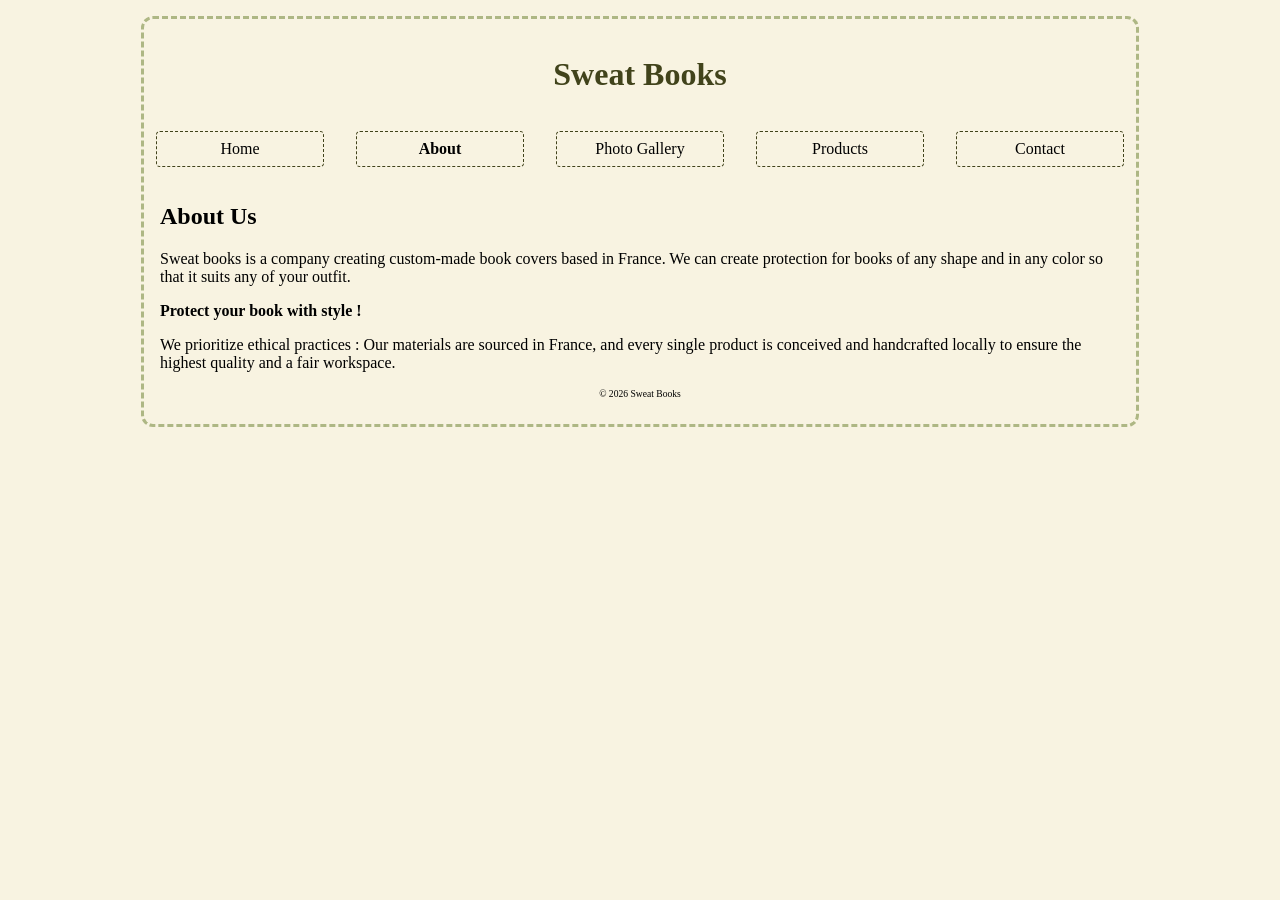
==== project-1/about.html @ ab73d753 "start of the project" ====
<!doctype html>
<html>
  <head>
    <title>Sweat Books</title>
    <link rel="stylesheet" href="css/style.css" />
  </head>
  <body>
    <header>
      <h1>Sweat Books</h1>
      <div class="nav">
        <ul class="nav">
          <li><a href="index.html">Home</a></li>
          <li><a href="about.html" class="section-selected">About</a></li>
          <li><a href="gallery.html">Photo Gallery</a></li>
          <li><a href="products.html">Products</a></li>
          <li><a href="contact.html">Contact</a></li>
        </ul>
      </div>
    </header>
    <div id="about-content">
      <h2>About Us</h2>
      <p>
        Sweat books is a company creating custom-made book covers based in
        France. We can create protection for books of any shape and in any color
        so that it suits any of your outfit.
      </p>
      <p><b>Protect your book with style !</b></p>
      <p>
        We prioritize ethical practices : Our materials are sourced in France,
        and every single product is conceived and handcrafted locally to ensure
        the highest quality and a fair workspace.
      </p>
    </div>
    <footer>
      <p class="footer">&copy; 2026 Sweat Books</p>
    </footer>
  </body>
</html>
---- project-1/css/style.css ----
body {
  background-color: #f8f3e1;
  margin: 1em auto;
  padding: 1em;
  max-width: 960px;
  border: #aeb784 3px dashed;
  border-radius: 12px;
}

h1 {
  color: #41431b;
  text-align: center;
  font-family: cursive;
}

#home-content {
  display: flex;
  flex-direction: column;
  align-items: center;
}

#home-content img {
  max-width: 430px;
}

#gallery-content img {
  max-height: 200px;
}

div.image-gallery {
  display: flex;
  flex-direction: row;
  justify-content: center;
}

div.nav {
  display: flex;
  justify-content: center;
}

ul.nav {
  margin: 0;
  padding: 0;
  list-style-type: none;
  display: inline-flex;
}

.nav li {
  width: 150px;
  border: #41431b dashed 1px;
  border-radius: 4px;
  margin: 1em;
  padding: 0.5em;
  text-align: center;
}

ul.hidden-nav li {
  margin: 0;
  padding: 0.5em 0;
  border: #aeb784 dashed 1px;
  background-color: #f8f3e1;
}

ul.hidden-nav {
  position: absolute;
  margin: 4px 0;
  padding: 0;
  list-style-type: none;
  display: none;
}

.nav li:hover ul.hidden-nav {
  display: block;
}
.nav ul.hidden-nav:hover {
  display: block;
}

a {
  color: black;
  text-decoration: none;
}

p.footer {
  text-align: center;
  font-size: 0.6em;
}

table {
  border-collapse: collapse;
  text-align: center;
  margin: auto;
}

td,
th {
  padding: 0.5em 1em;
  border: #41431b dashed 1px;
}

th {
  text-align: left;
}

#pattern-table img {
  max-height: 128px;
}

.section-selected {
  font-weight: bold;
}
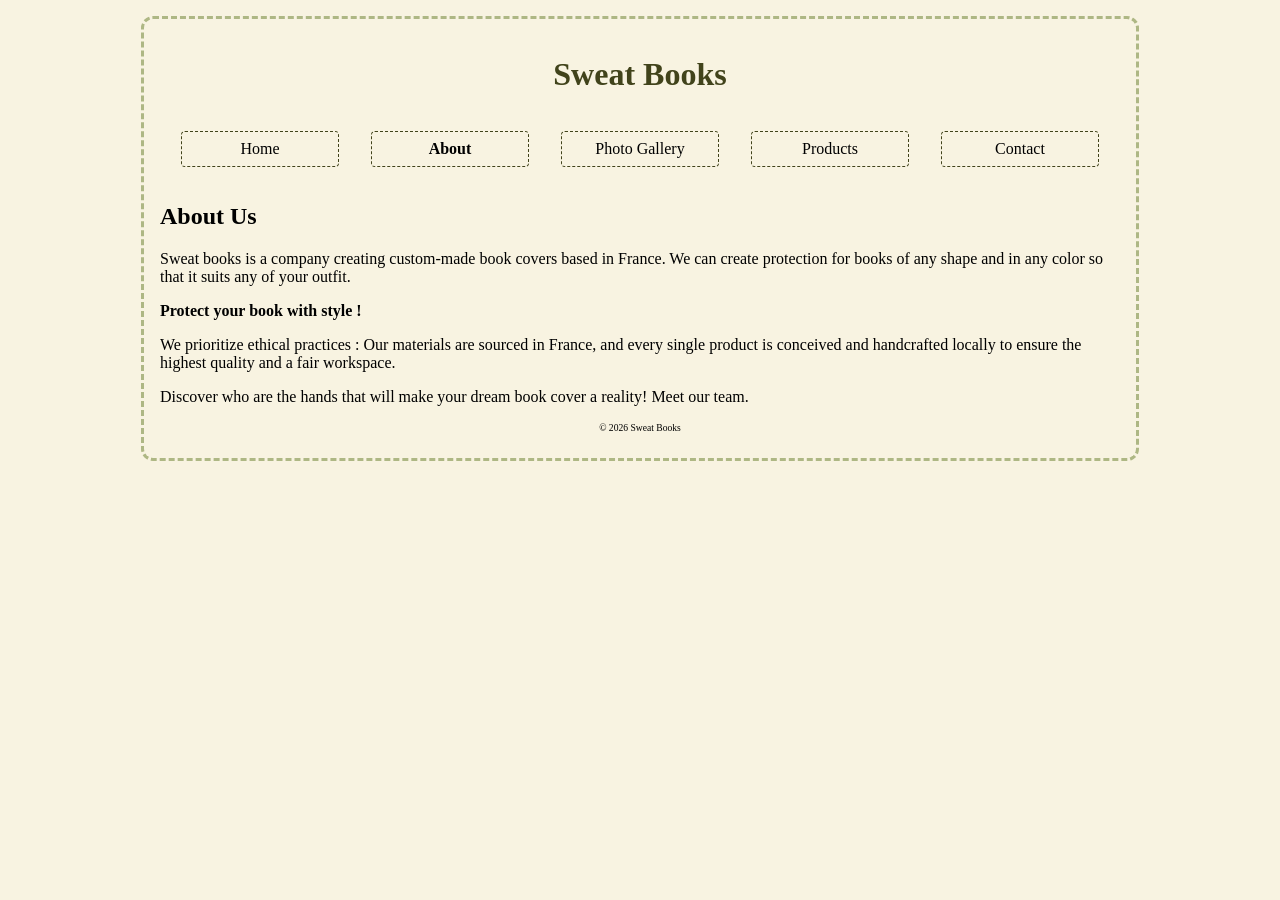
==== commit f4d25400: "fix: navbar" ====
--- a/project-1/about.html
+++ b/project-1/about.html
@@ -10,9 +10,19 @@
       <div class="nav">
         <ul class="nav">
           <li><a href="index.html">Home</a></li>
-          <li><a href="about.html" class="section-selected">About</a></li>
+          <li>
+            <a href="about.html" class="section-selected">About</a>
+            <ul class="hidden-nav">
+              <li><a href="staff.html">Staff</a></li>
+            </ul>
+          </li>
           <li><a href="gallery.html">Photo Gallery</a></li>
-          <li><a href="products.html">Products</a></li>
+          <li>
+            <a href="products.html">Products</a>
+            <ul class="hidden-nav">
+              <li><a href="fabrics.html">Fabrics</a></li>
+            </ul>
+          </li>
           <li><a href="contact.html">Contact</a></li>
         </ul>
       </div>
@@ -30,6 +40,10 @@
         and every single product is conceived and handcrafted locally to ensure
         the highest quality and a fair workspace.
       </p>
+      <p>
+        Discover who are the hands that will make your dream book cover a
+        reality! <a href="staff.html">Meet our team</a>.
+      </p>
     </div>
     <footer>
       <p class="footer">&copy; 2026 Sweat Books</p>
--- a/project-1/css/style.css
+++ b/project-1/css/style.css
@@ -13,6 +13,12 @@
   font-family: cursive;
 }
 
+div.centered {
+  display: flex;
+  flex-direction: column;
+  align-items: center;
+}
+
 #home-content {
   display: flex;
   flex-direction: column;
@@ -21,6 +27,7 @@
 
 #home-content img {
   max-width: 430px;
+  transform: rotate(90);
 }
 
 #gallery-content img {
@@ -39,19 +46,21 @@
 }
 
 ul.nav {
+  display: inline-flex;
+  flex-wrap: wrap;
+  justify-content: center;
+  list-style-type: none;
   margin: 0;
   padding: 0;
-  list-style-type: none;
-  display: inline-flex;
 }
 
 .nav li {
-  width: 150px;
+  width: 140px;
+  text-align: center;
+  margin: 1em;
+  padding: 0.5em;
   border: #41431b dashed 1px;
   border-radius: 4px;
-  margin: 1em;
-  padding: 0.5em;
-  text-align: center;
 }
 
 ul.hidden-nav li {
@@ -109,3 +118,49 @@
 .section-selected {
   font-weight: bold;
 }
+
+div.centered-img-list {
+  display: flex;
+  flex-wrap: wrap;
+  align-items: center;
+  justify-content: center;
+}
+
+div.centered-img-list img {
+  margin: 0;
+  max-width: 100px;
+}
+
+/* Contact Form */
+input,
+textarea,
+select {
+  border: #41431b dashed 1px;
+  border-radius: 6px;
+  padding: 0.5em;
+  box-sizing: border-box; /* Include padding/border in element's width */
+  width: 100%;
+}
+
+textarea {
+  resize: vertical;
+}
+
+input[type="email"]:invalid {
+  background-color: rgb(255, 210, 210);
+}
+
+input[type="email"]:valid,
+input[type="text"]:valid,
+textarea:valid {
+  background-color: rgb(240, 255, 240);
+}
+
+#contact-content td {
+  border: none;
+  text-align: left;
+}
+
+#contact-content h3 {
+  margin: 0.3em 0em;
+}
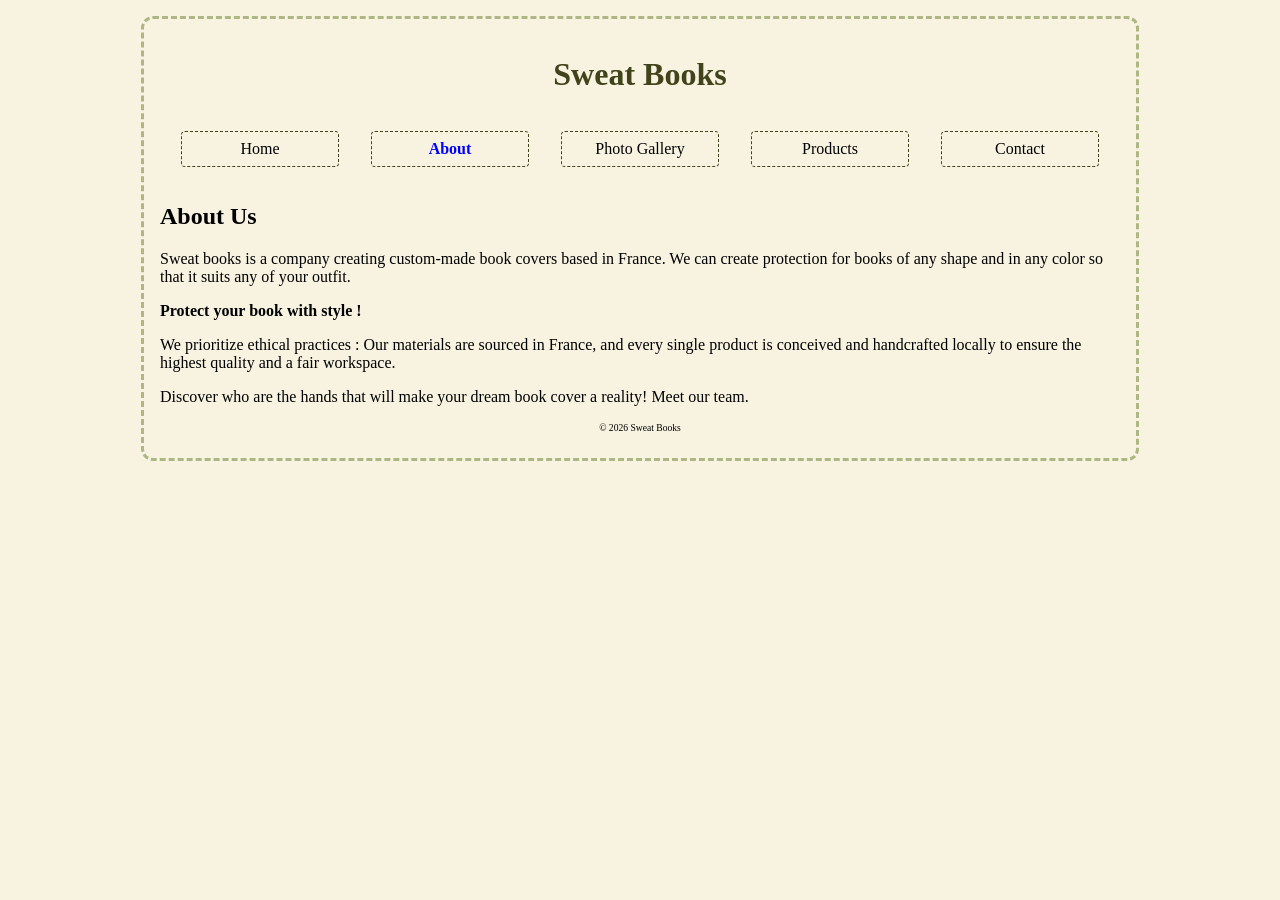
==== commit bab7516b: "feat: carousel" ====
--- a/project-1/about.html
+++ b/project-1/about.html
@@ -11,7 +11,7 @@
         <ul class="nav">
           <li><a href="index.html">Home</a></li>
           <li>
-            <a href="about.html" class="section-selected">About</a>
+            <a href="about.html" class="selected">About</a>
             <ul class="hidden-nav">
               <li><a href="staff.html">Staff</a></li>
             </ul>
--- a/project-1/css/style.css
+++ b/project-1/css/style.css
@@ -13,32 +13,74 @@
   font-family: cursive;
 }
 
+a {
+  color: black;
+  text-decoration: none;
+}
+
+table {
+  border-collapse: collapse;
+  text-align: center;
+  margin: auto;
+}
+
+td,
+th {
+  padding: 0.5em 1em;
+  border: #41431b dashed 1px;
+}
+
+th {
+  text-align: left;
+}
+
+#pattern-table img {
+  max-height: 128px;
+}
+img {
+  transition: all 0.1s ease-in;
+}
+img:hover {
+  transform: scale(1.05);
+}
+
+/* Reusable styles */
+
 div.centered {
   display: flex;
   flex-direction: column;
   align-items: center;
 }
 
-#home-content {
-  display: flex;
-  flex-direction: column;
-  align-items: center;
-}
-
-#home-content img {
-  max-width: 430px;
-  transform: rotate(90);
-}
-
-#gallery-content img {
-  max-height: 200px;
-}
-
-div.image-gallery {
-  display: flex;
-  flex-direction: row;
-  justify-content: center;
-}
+div.centered-list {
+  display: flex;
+  flex-wrap: wrap;
+  align-items: center;
+  justify-content: center;
+  gap: 1em;
+}
+
+div.in-line-list {
+  display: flex;
+  flex-wrap: nowrap;
+  align-items: center;
+  justify-content: flex-start;
+  gap: 1em;
+  overflow-x: scroll;
+}
+
+div.centered-list img {
+  margin: 0;
+  max-width: 100px;
+}
+
+.selected {
+  font-weight: bold;
+  color: blue;
+}
+/* Header */
+
+/* Navigation */
 
 div.nav {
   display: flex;
@@ -85,51 +127,63 @@
   display: block;
 }
 
-a {
-  color: black;
-  text-decoration: none;
-}
-
+/* Footer */
 p.footer {
   text-align: center;
   font-size: 0.6em;
 }
 
-table {
-  border-collapse: collapse;
-  text-align: center;
-  margin: auto;
-}
-
-td,
-th {
-  padding: 0.5em 1em;
-  border: #41431b dashed 1px;
-}
-
-th {
-  text-align: left;
-}
-
-#pattern-table img {
-  max-height: 128px;
-}
-
-.section-selected {
+/* Home */
+
+#home-content {
+  display: flex;
+  flex-direction: column;
+  align-items: center;
+}
+
+#home-content img {
+  margin: 1em;
+  max-width: 430px;
+  animation: emph 2s ease-in alternate infinite;
+}
+
+/* About */
+
+/* Gallery */
+
+#gallery-content img {
+  width: 200px;
+  max-height: 400px;
+  margin-left: 200px;
+  margin-right: 200px;
+}
+
+#gallery-content .in-line-list {
+  width: 220px;
+  scrollbar-width: none;
+}
+
+.carousel-slider a {
+  display: inline-flex;
+  width: 1.5em;
+  height: 1.5em;
+  background-color: #e3dbbb;
+  border-radius: 50%;
+  align-items: center;
+  justify-content: center;
+  border: dashed 1px #41431b;
+}
+
+.carousel-slider a:hover {
+  background-color: #aeb784;
   font-weight: bold;
 }
 
-div.centered-img-list {
-  display: flex;
-  flex-wrap: wrap;
-  align-items: center;
-  justify-content: center;
-}
-
-div.centered-img-list img {
-  margin: 0;
-  max-width: 100px;
-}
+.carousel-slider a:active {
+  color: green;
+}
+
+/* Products */
 
 /* Contact Form */
 input,
@@ -164,3 +218,16 @@
 #contact-content h3 {
   margin: 0.3em 0em;
 }
+
+/* Animation */
+
+@keyframes emph {
+  from {
+    transform: rotate(-5deg);
+    scale: 1.05;
+  }
+  to {
+    transform: rotate(5deg);
+    scale: 0.95;
+  }
+}
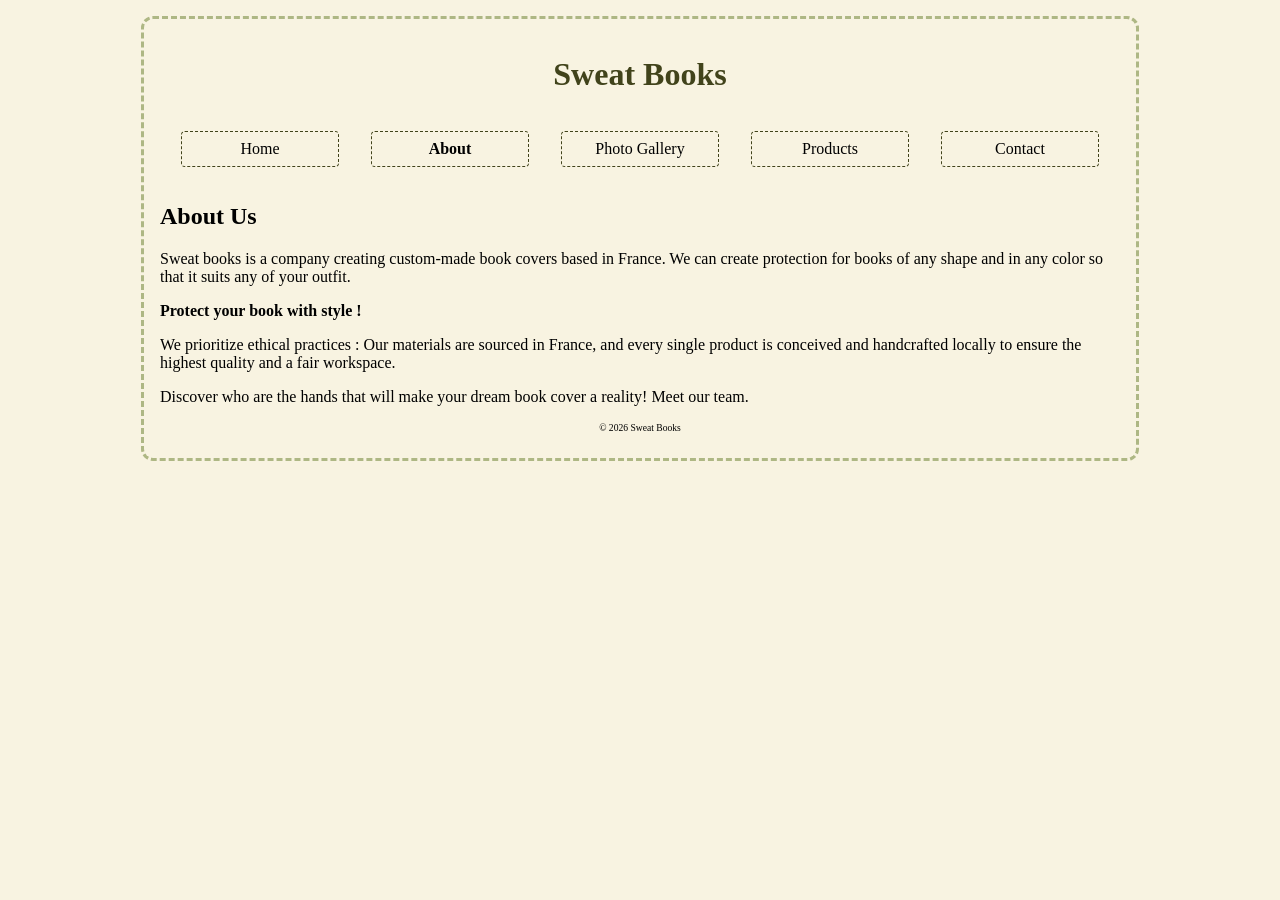
==== commit 1a9f649a: "fix: carousel init" ====
--- a/project-1/about.html
+++ b/project-1/about.html
@@ -16,7 +16,7 @@
               <li><a href="staff.html">Staff</a></li>
             </ul>
           </li>
-          <li><a href="gallery.html">Photo Gallery</a></li>
+          <li><a href="gallery.html#carousel_1">Photo Gallery</a></li>
           <li>
             <a href="products.html">Products</a>
             <ul class="hidden-nav">
--- a/project-1/css/style.css
+++ b/project-1/css/style.css
@@ -76,7 +76,6 @@
 
 .selected {
   font-weight: bold;
-  color: blue;
 }
 /* Header */
 
@@ -160,7 +159,7 @@
 
 #gallery-content .in-line-list {
   width: 220px;
-  scrollbar-width: none;
+  overflow-x: hidden;
 }
 
 .carousel-slider a {
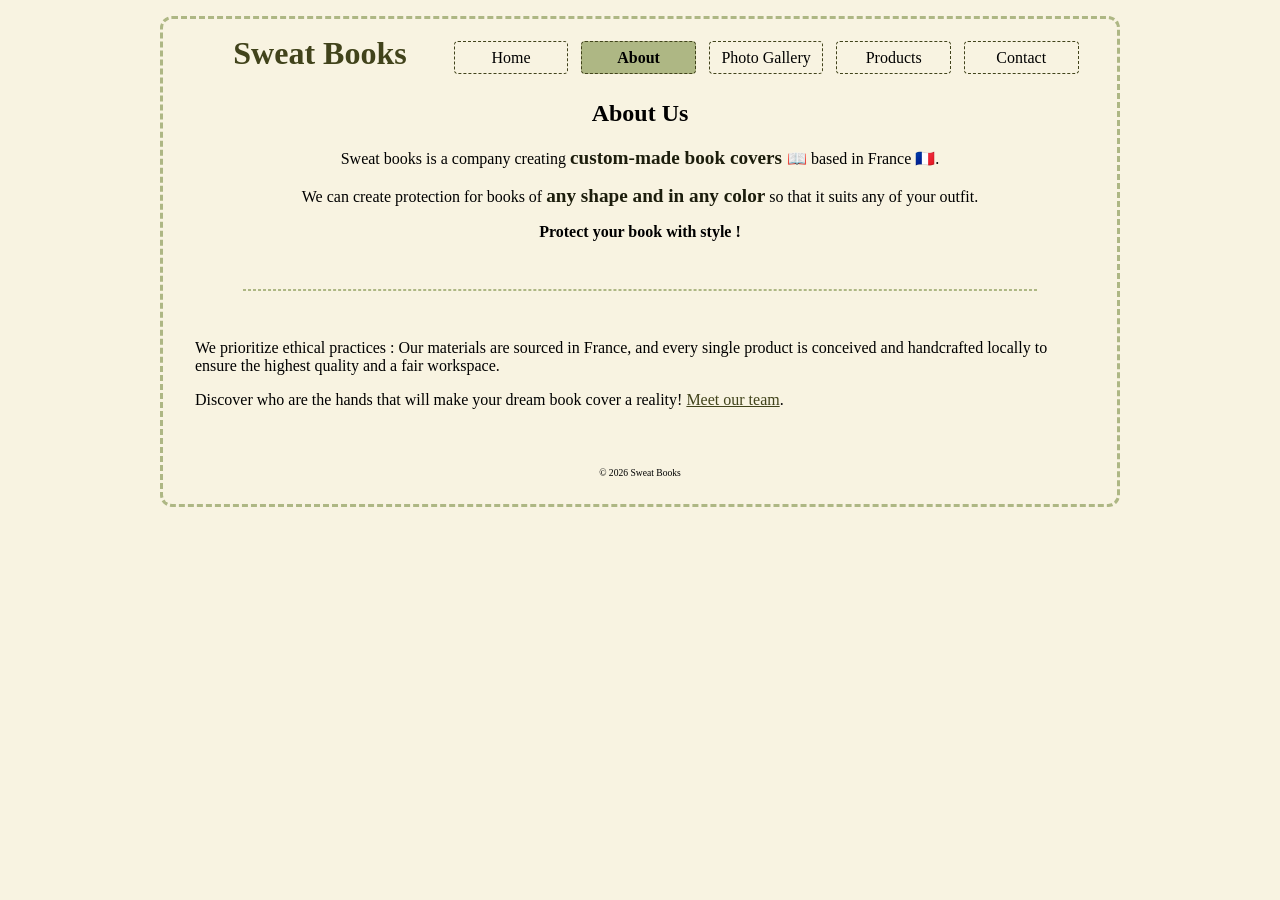
==== commit 727c077f: "feat: improved design, descriptions, hints" ====
--- a/project-1/about.html
+++ b/project-1/about.html
@@ -7,34 +7,38 @@
   <body>
     <header>
       <h1>Sweat Books</h1>
-      <div class="nav">
-        <ul class="nav">
-          <li><a href="index.html">Home</a></li>
-          <li>
-            <a href="about.html" class="selected">About</a>
-            <ul class="hidden-nav">
-              <li><a href="staff.html">Staff</a></li>
-            </ul>
-          </li>
-          <li><a href="gallery.html#carousel_1">Photo Gallery</a></li>
-          <li>
-            <a href="products.html">Products</a>
-            <ul class="hidden-nav">
-              <li><a href="fabrics.html">Fabrics</a></li>
-            </ul>
-          </li>
-          <li><a href="contact.html">Contact</a></li>
-        </ul>
-      </div>
+      <ul class="nav">
+        <li><a href="index.html">Home</a></li>
+        <li>
+          <a href="about.html" class="selected">About</a>
+          <ul class="hidden-nav">
+            <li><a href="staff.html">Staff</a></li>
+          </ul>
+        </li>
+        <li><a href="gallery.html#carousel_1">Photo Gallery</a></li>
+        <li>
+          <a href="products.html">Products</a>
+          <ul class="hidden-nav">
+            <li><a href="fabrics.html">Fabrics</a></li>
+          </ul>
+        </li>
+        <li><a href="contact.html">Contact</a></li>
+      </ul>
     </header>
     <div id="about-content">
       <h2>About Us</h2>
-      <p>
-        Sweat books is a company creating custom-made book covers based in
-        France. We can create protection for books of any shape and in any color
-        so that it suits any of your outfit.
+      <p class="center">
+        Sweat books is a company creating
+        <b class="emphasize">custom-made book covers </b> &#128214; based in
+        France &#127467;&#127479;.
       </p>
-      <p><b>Protect your book with style !</b></p>
+      <p class="center">
+        We can create protection for books of
+        <b class="emphasize">any shape and in any color</b> so that it suits any
+        of your outfit.
+      </p>
+      <p class="center"><b>Protect your book with style !</b></p>
+      <hr />
       <p>
         We prioritize ethical practices : Our materials are sourced in France,
         and every single product is conceived and handcrafted locally to ensure
--- a/project-1/css/style.css
+++ b/project-1/css/style.css
@@ -1,21 +1,29 @@
 body {
+  box-sizing: border-box;
+  max-width: 960px;
   background-color: #f8f3e1;
   margin: 1em auto;
-  padding: 1em;
-  max-width: 960px;
+  padding: 1em 2em;
   border: #aeb784 3px dashed;
   border-radius: 12px;
 }
 
-h1 {
+h2 {
+  text-align: center;
+}
+
+h3 {
+  padding: 0;
+  margin: 0;
+}
+
+hr {
+  border: dashed 1px #aeb784;
+  margin: 3em;
+}
+
+a {
   color: #41431b;
-  text-align: center;
-  font-family: cursive;
-}
-
-a {
-  color: black;
-  text-decoration: none;
 }
 
 table {
@@ -34,17 +42,47 @@
   text-align: left;
 }
 
-#pattern-table img {
-  max-height: 128px;
+table tr:first-child th {
+  /* Hide first cell of table */
+  border: none;
+}
+
+#pattern-table img,
+#options-table img {
+  max-height: 8em;
+  max-width: 16em;
 }
 img {
   transition: all 0.1s ease-in;
 }
 img:hover {
-  transform: scale(1.05);
+  transform: scale(1.03);
 }
 
 /* Reusable styles */
+p.center {
+  text-align: center;
+}
+
+b.emphasize {
+  color: #1c1d0c;
+  font-size: 1.2em;
+}
+
+.inline-wrap {
+  display: flex;
+  flex-direction: row;
+  flex-wrap: wrap;
+  gap: 2em;
+  justify-content: center;
+  align-items: top;
+}
+.materials-presentation {
+  max-width: 350px;
+  padding: 1em;
+  border: #aeb784 dashed 1px;
+  border-radius: 6px;
+}
 
 div.centered {
   display: flex;
@@ -60,7 +98,7 @@
   gap: 1em;
 }
 
-div.in-line-list {
+div.inline-list {
   display: flex;
   flex-wrap: nowrap;
   align-items: center;
@@ -71,40 +109,87 @@
 
 div.centered-list img {
   margin: 0;
-  max-width: 100px;
+  max-width: 6em;
+  max-height: 12em;
 }
 
 .selected {
   font-weight: bold;
-}
+  background-color: #aeb784;
+}
+
+.hidden-hint {
+  display: none;
+}
+
+td:has(.hidden-hint):hover {
+  position: relative;
+  cursor: help;
+  font-weight: bold;
+}
+
+td:hover .hidden-hint {
+  display: block;
+  position: absolute;
+  bottom: 2em;
+  right: 0;
+  background-color: #e3dbbb;
+  padding: 0.5em;
+  font-size: 0.8em;
+  z-index: 1;
+  text-align: justify;
+  font-weight: normal;
+}
+
 /* Header */
 
+header {
+  display: flex;
+  flex-direction: row;
+  justify-content: space-between;
+  margin-bottom: 1em;
+}
+
+h1 {
+  color: #41431b;
+  text-align: center;
+  font-family: cursive;
+  transition: all 1.5s ease-out;
+  width: 250px;
+  padding: 0;
+  margin: 0;
+}
+
+h1:hover {
+  transform: scale(1.3);
+}
+
 /* Navigation */
-
-div.nav {
-  display: flex;
-  justify-content: center;
-}
 
 ul.nav {
   display: inline-flex;
   flex-wrap: wrap;
   justify-content: center;
+  align-items: center;
   list-style-type: none;
   margin: 0;
   padding: 0;
 }
 
-.nav li {
-  width: 140px;
-  text-align: center;
-  margin: 1em;
-  padding: 0.5em;
+ul.nav a {
+  display: block;
+  width: 100px;
+  height: fit-content;
+  text-align: center;
+  margin: 0.4em;
+  padding: 0.4em;
   border: #41431b dashed 1px;
   border-radius: 4px;
-}
-
-ul.hidden-nav li {
+  color: black;
+  text-decoration: none;
+}
+
+ul.hidden-nav a {
   margin: 0;
   padding: 0.5em 0;
   border: #aeb784 dashed 1px;
@@ -113,23 +198,34 @@
 
 ul.hidden-nav {
   position: absolute;
-  margin: 4px 0;
+  margin: -0.75em 0.75em;
   padding: 0;
   list-style-type: none;
   display: none;
 }
 
+.nav li:has(ul.hidden-nav):hover {
+}
+
 .nav li:hover ul.hidden-nav {
   display: block;
+  transition: display 0.5s ease-in;
 }
 .nav ul.hidden-nav:hover {
   display: block;
 }
 
+.nav a:hover {
+  transform: scale(1.02);
+  background-color: #e3dbbb;
+  box-shadow: 2px 2px 2px #aeb784;
+}
+
 /* Footer */
 p.footer {
   text-align: center;
   font-size: 0.6em;
+  margin-top: 6em;
 }
 
 /* Home */
@@ -138,28 +234,94 @@
   display: flex;
   flex-direction: column;
   align-items: center;
+}
+
+#home-content div {
+  display: flex;
+  width: 100%;
+  flex-direction: row;
+  align-items: center;
+  justify-content: space-around;
 }
 
 #home-content img {
   margin: 1em;
   max-width: 430px;
-  animation: emph 2s ease-in alternate infinite;
+  animation: emph 2s ease-in-out alternate infinite;
+}
+
+#home-content p {
+  position: relative;
+  width: max-content;
+  aspect-ratio: 1/1;
+  font-style: italic;
+  font-size: 1.5em;
+  padding: 2em 2em;
+  margin: 2em;
+  border: #aeb784 solid 1px;
+  border-radius: 6px;
+  box-shadow: 1px 1px 1px #aeb784;
+  transition:
+    scale 0.4s ease-out,
+    box-shadow 0.1s ease-out;
+  text-align: center;
+  align-content: center;
+}
+
+#home-content p::after {
+  content: "";
+  position: absolute;
+  width: 90%;
+  height: 90%;
+  top: 5%;
+  left: 5%;
+  border: #aeb784 dashed 1px;
+  border-radius: 6px;
+}
+
+#home-content p:hover {
+  transform: scale(1.05);
+
+  box-shadow: 2px 2px 2px #aeb784;
 }
 
 /* About */
 
+.person {
+  display: flex;
+  flex-direction: column;
+  align-items: center;
+  padding: 1em;
+  border: dashed 2px #aeb784;
+  border-radius: 5px;
+}
+
+.person img:hover {
+  transform: none;
+}
+
+.person:hover {
+  transform: scale(1.02);
+  background-color: #e3dbbb;
+  box-shadow: 4px 4px 4px #aeb784;
+}
+
 /* Gallery */
 
 #gallery-content img {
-  width: 200px;
-  max-height: 400px;
-  margin-left: 200px;
-  margin-right: 200px;
-}
-
-#gallery-content .in-line-list {
-  width: 220px;
+  width: 14em;
+  max-height: 20em;
+  margin-left: 14em;
+  margin-right: 14em;
+}
+
+#gallery-content .inline-list {
+  width: 15em;
   overflow-x: hidden;
+}
+
+.carousel-slider {
+  margin-top: 1em;
 }
 
 .carousel-slider a {
@@ -171,11 +333,16 @@
   align-items: center;
   justify-content: center;
   border: dashed 1px #41431b;
+  color: black;
+  text-decoration: none;
 }
 
 .carousel-slider a:hover {
   background-color: #aeb784;
   font-weight: bold;
+
+  transform: scale(1.02);
+  box-shadow: 1px 1px 1px #aeb784;
 }
 
 .carousel-slider a:active {
@@ -222,11 +389,11 @@
 
 @keyframes emph {
   from {
-    transform: rotate(-5deg);
-    scale: 1.05;
+    transform: rotate(-2deg);
+    scale: 1.02;
   }
   to {
-    transform: rotate(5deg);
-    scale: 0.95;
+    transform: rotate(2deg);
+    scale: 0.98;
   }
 }
